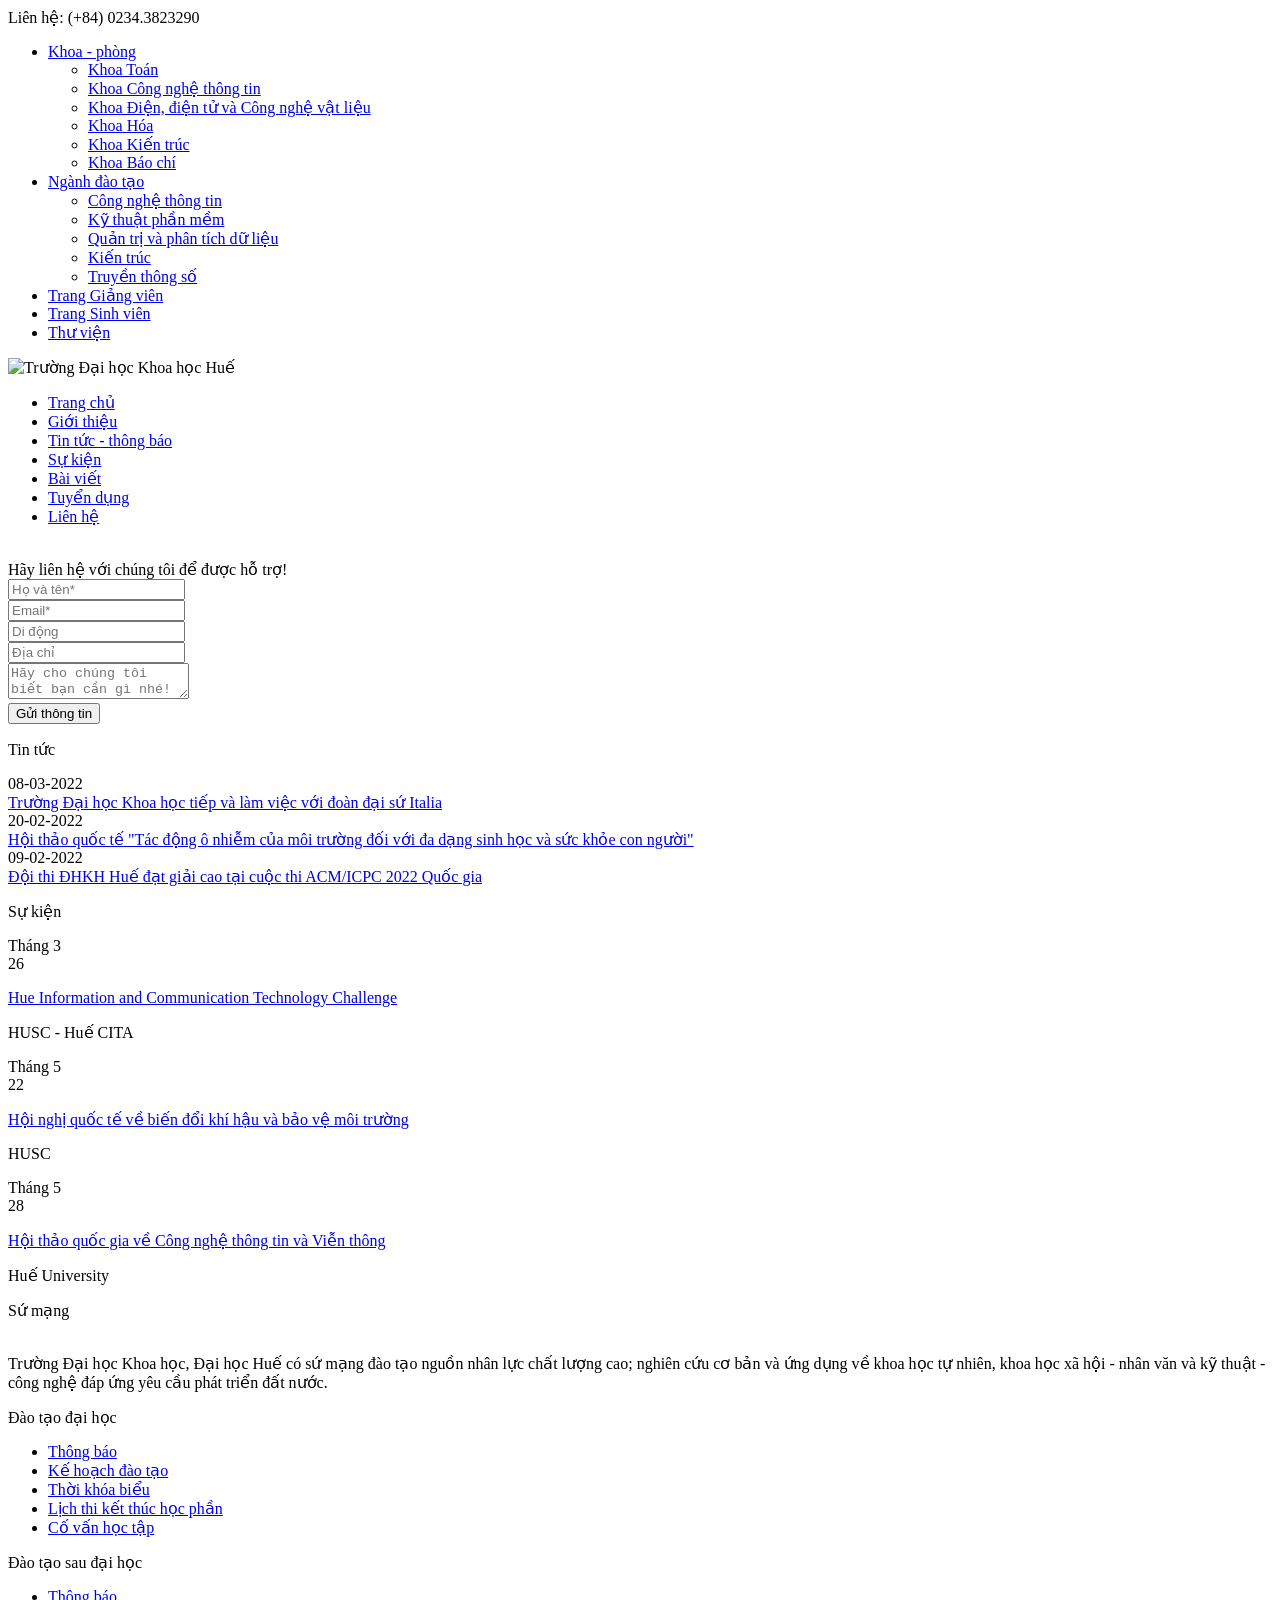
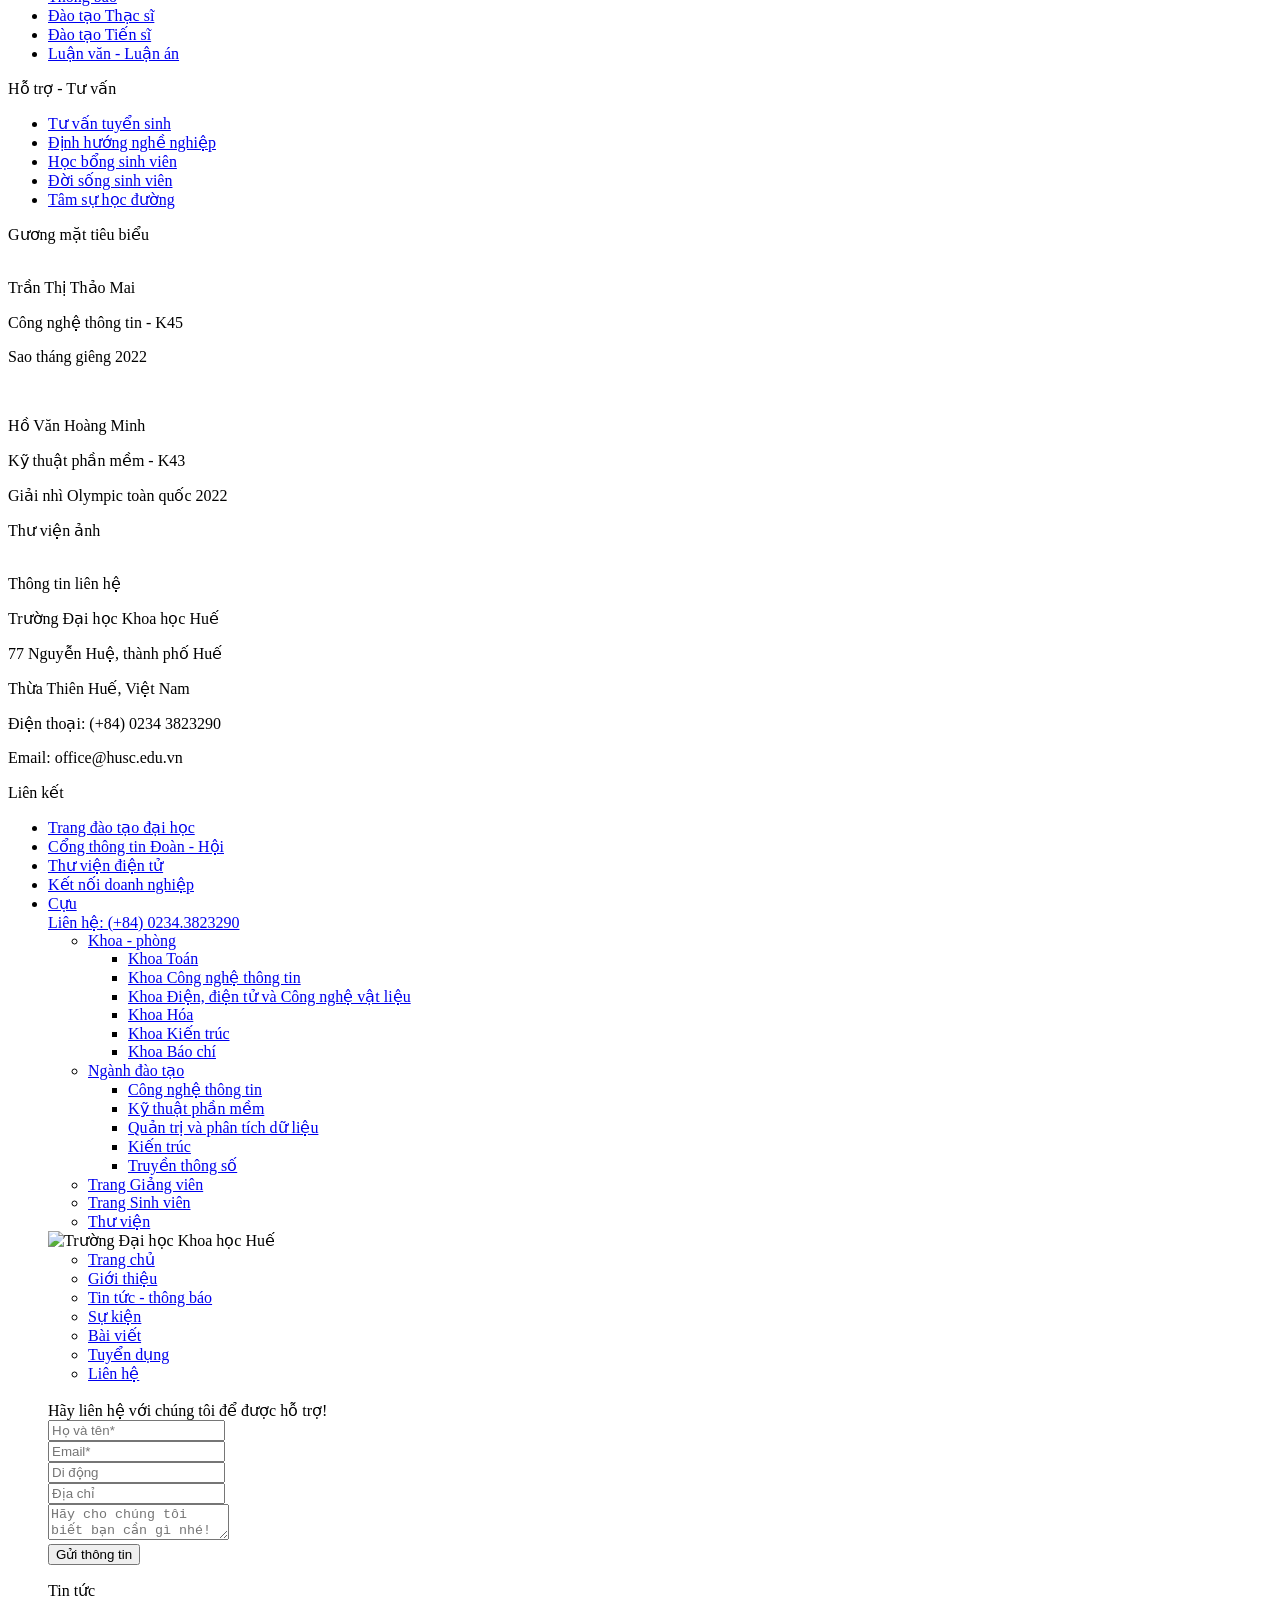
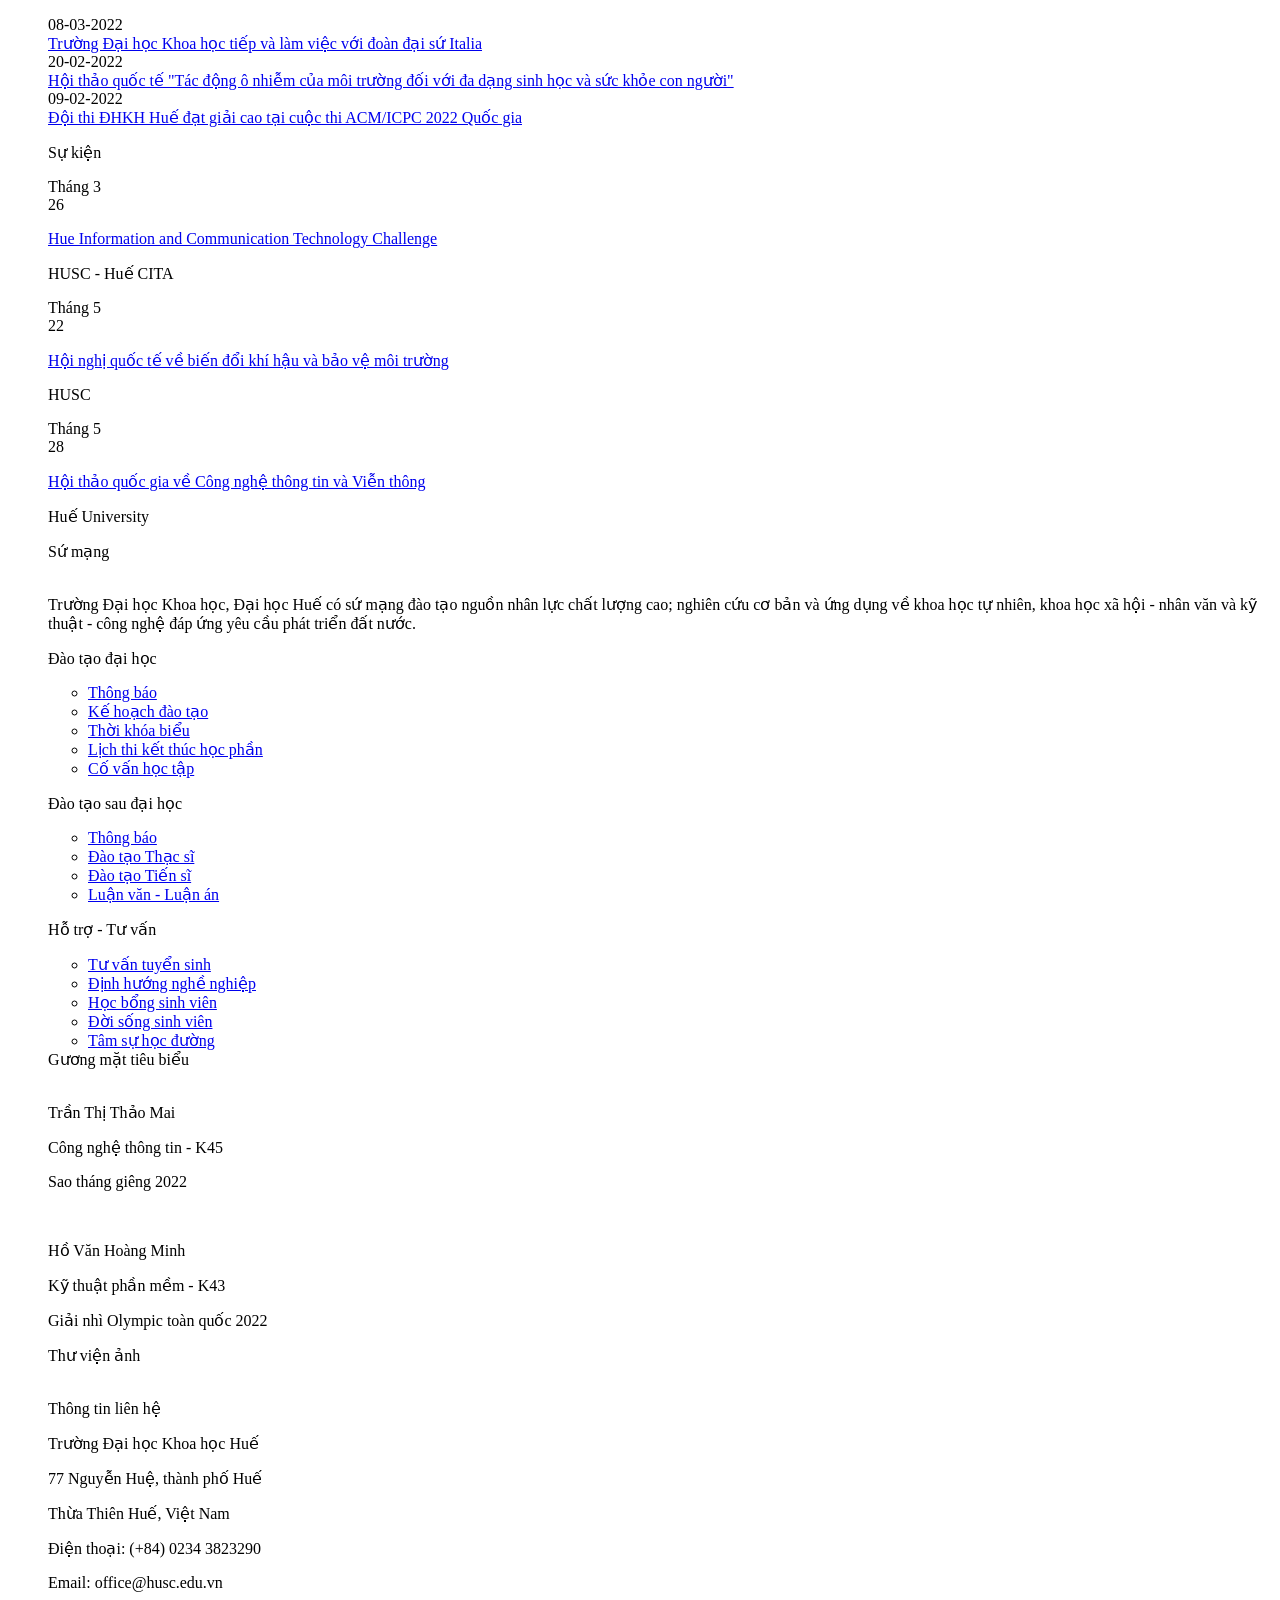
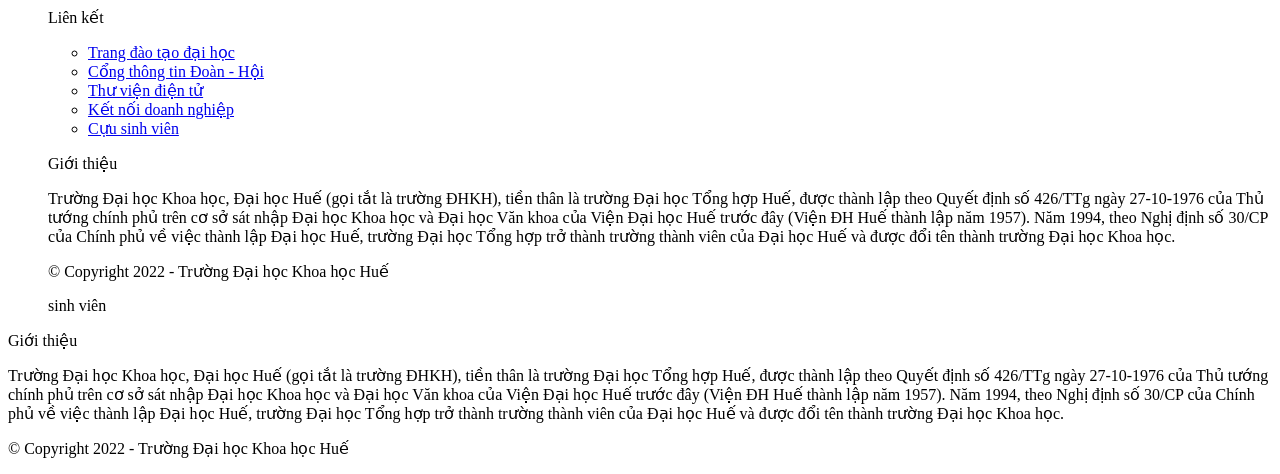
==== index.html @ 9499185e "Add files via upload" ====
<!DOCTYPE html>
<html>

<head>
    <title>Hue University of Sciences</title>
    <link rel="stylesheet" href="css/site.css">
</head>

<body>
    <!--header-->
    <header class="full-container header">
        <div class="header-top">
            <div class="container header-content">
                <div class="header-top-contact">
                    Liên hệ: (+84) 0234.3823290
                </div>
                <ul class="header-top-menu dropdown">
                    <li>
                        <a href="#">Khoa - phòng</a>
                        <ul>
                            <li><a href="#">Khoa Toán</a></li>
                            <li><a href="#">Khoa Công nghệ thông tin</a></li>
                            <li><a href="#">Khoa Điện, điện tử và Công nghệ vật liệu</a></li>
                            <li><a href="#">Khoa Hóa</a></li>
                            <li><a href="#">Khoa Kiến trúc</a></li>
                            <li><a href="#">Khoa Báo chí</a></li>
                        </ul>
                    </li>
                    <li>
                        <a href="#">Ngành đào tạo</a>
                        <ul>
                            <li><a href="#">Công nghệ thông tin</a></li>
                            <li><a href="#">Kỹ thuật phần mềm</a></li>
                            <li><a href="#">Quản trị và phân tích dữ liệu</a></li>
                            <li><a href="#">Kiến trúc</a></li>
                            <li><a href="#">Truyền thông số</a></li>
                        </ul>
                    </li>
                    <li><a href="https://teacher.husc.edu.vn" target="_blank">Trang Giảng viên</a></li>
                    <li><a href="https://student.husc.edu.vn" target="_blank">Trang Sinh viên</a></li>
                    <li><a href="#">Thư viện</a></li>
                </ul>
            </div>
        </div>
        <div class="header-bottom">
            <div class="container header-content">
                <div class="header-bottom-logo">
                    <img src="images/logo.png" alt="Trường Đại học Khoa học Huế">
                </div>
                <ul class="header-bottom-menu">
                    <li><a href="#">Trang chủ</a></li>
                    <li><a href="#">Giới thiệu</a></li>
                    <li><a href="#">Tin tức - thông báo</a></li>
                    <li><a href="#">Sự kiện</a></li>
                    <li><a href="#">Bài viết</a></li>
                    <li><a href="#">Tuyển dụng</a></li>
                    <li><a href="#">Liên hệ</a></li>
                </ul>
            </div>
        </div>
        <div class="header-banner">
            <div class="container header-banner-content">
                <div class="header-banner-image">
                    <img src="images/slide-image.png" alt="" />
                </div>
                <form class="header-banner-connect">
                    <div class="header-banner-title">
                        Hãy liên hệ với chúng tôi để được hỗ trợ!
                    </div>
                    <div>
                        <input name="FullName" type="text" placeholder="Họ và tên*" />
                    </div>
                    <div>
                        <input name="Email" type="text" placeholder="Email*" />
                    </div>
                    <div>
                        <input name="Mobile" type="text" placeholder="Di động" />
                    </div>
                    <div>
                        <input name="Address" type="text" placeholder="Địa chỉ" />
                    </div>
                    <div class="header-banner-col-1-3">
                        <textarea name="Question" placeholder="Hãy cho chúng tôi biết bạn cần gì nhé!"></textarea>
                    </div>
                    <div class="header-banner-col-1-3 text-right">
                        <button type="submit">Gửi thông tin</button>
                    </div>
                </form>
            </div>
        </div>
    </header>
    <!--/header-->

    <!--main-content-->
    <section class="container main-content">

        <!--news-->
        <div class="main-content-box">
            <p class="main-content-title line-gray-after">
                Tin tức
            </p>
            <div class="main-content-body">
                <div class="news">
                    <div class="news-time">
                        <i class="fa-regular fa-file"></i> 08-03-2022
                    </div>
                    <div class="news-title">
                        <a href="#">
                            Trường Đại học Khoa học tiếp và làm việc với đoàn đại sứ Italia
                        </a>
                    </div>
                </div>
                <div class="news">
                    <div class="news-time">
                        <i class="fa-regular fa-file"></i> 20-02-2022
                    </div>
                    <div class="news-title">
                        <a href="#">
                            Hội thảo quốc tế "Tác động ô nhiễm của môi trường đối với đa dạng sinh học và sức khỏe con
                            người"
                        </a>
                    </div>
                </div>
                <div class="news">
                    <div class="news-time">
                        <i class="fa-regular fa-file"></i> 09-02-2022
                    </div>
                    <div class="news-title">
                        <a href="#">
                            Đội thi ĐHKH Huế đạt giải cao tại cuộc thi ACM/ICPC 2022 Quốc gia
                        </a>
                    </div>
                </div>
            </div>
        </div>
        <!--/news-->

        <!--events-->
        <div class="main-content-box">
            <p class="main-content-title line-gray-after">
                Sự kiện
            </p>
            <div class="main-content-body">
                <div class="event">
                    <div class="event-time bg-gray">
                        <div class="event-month">Tháng 3</div>
                        <div class="event-day">26</div>
                    </div>
                    <div class="event-content">
                        <p class="event-title">
                            <a href="#">
                                Hue Information and Communication Technology Challenge
                            </a>
                        </p>
                        <p class="event-subtitle">
                            HUSC - Huế CITA
                        </p>
                    </div>
                </div>
                <div class="event">
                    <div class="event-time bg-orange">
                        <div class="event-month">Tháng 5</div>
                        <div class="event-day">22</div>
                    </div>
                    <div class="event-content">
                        <p class="event-title">
                            <a href="#">
                                Hội nghị quốc tế về biến đổi khí hậu và bảo vệ môi trường
                            </a>
                        </p>
                        <p class="event-subtitle">
                            HUSC
                        </p>
                    </div>
                </div>
                <div class="event">
                    <div class="event-time bg-darkblue">
                        <div class="event-month">Tháng 5</div>
                        <div class="event-day">28</div>
                    </div>
                    <div class="event-content">
                        <p class="event-title">
                            <a href="#">
                                Hội thảo quốc gia về Công nghệ thông tin và Viễn thông
                            </a>
                        </p>
                        <p class="event-subtitle">
                            Huế University
                        </p>
                    </div>
                </div>
            </div>
        </div>
        <!--/events-->

        <!-- mission-->
        <div class="main-content-box">
            <p class="main-content-title line-gray-after">
                Sứ mạng
            </p>
            <div class="main-content-body">
                <div class="mission-image">
                    <img src="images/about-us.png" alt="" />
                </div>
                <div class="mission-text">
                    Trường Đại học Khoa học, Đại học Huế có
                    sứ mạng đào tạo nguồn nhân lực chất lượng cao;
                    nghiên cứu cơ bản và ứng dụng về khoa học tự nhiên,
                    khoa học xã hội - nhân văn và kỹ thuật -
                    công nghệ đáp ứng yêu cầu phát triển đất nước.
                </div>
            </div>
        </div>
        <!--/mission-->

    </section>
    <!--/main-content-->

    <!--category-content-->
    <section class="container bg-darkblue category-content">
        <div class="category-content-box">
            <p class="category-content-title line-dark-after">
                Đào tạo đại học
            </p>
            <div class="category-content-body">
                <ul>
                    <li><a href="#">Thông báo</a></li>
                    <li><a href="#">Kế hoạch đào tạo</a></li>
                    <li><a href="#">Thời khóa biểu</a></li>
                    <li><a href="#">Lịch thi kết thúc học phần</a></li>
                    <li><a href="#">Cố vấn học tập</a></li>
                </ul>
            </div>
        </div>
        <div class="category-content-box">
            <p class="category-content-title line-dark-after">
                Đào tạo sau đại học
            </p>
            <div class="category-content-body">
                <ul>
                    <li><a href="#">Thông báo</a></li>
                    <li><a href="#">Đào tạo Thạc sĩ</a></li>
                    <li><a href="#">Đào tạo Tiến sĩ</a></li>
                    <li><a href="#">Luận văn - Luận án</a></li>
                </ul>
            </div>
        </div>
        <div class="category-content-box">
            <p class="category-content-title line-dark-after">
                Hỗ trợ - Tư vấn
            </p>
            <div class="category-content-body">
                <ul>
                    <li><a href="#">Tư vấn tuyển sinh</a></li>
                    <li><a href="#">Định hướng nghề nghiệp</a></li>
                    <li><a href="#">Học bổng sinh viên</a></li>
                    <li><a href="#">Đời sống sinh viên</a></li>
                    <li><a href="#">Tâm sự học đường</a></li>
                </ul>
            </div>
        </div>
    </section>
    <!--/category-content-->

    <!--gallery-content-->
    <section class="container gallery-content">
        <div class="gallery-content-box">
            <div class="gallery-content-title line-gray-after">
                Gương mặt tiêu biểu
            </div>
            <div class="gallery-content-body">
                <div class="gallery-person">
                    <div>
                        <img src="images/guong-mat-tieu-bieu-01.jpg" alt="">
                    </div>
                    <div>
                        <p class="gallery-person-name line-gray-after">Trần Thị Thảo Mai</p>
                        <p class="gallery-person-unit">Công nghệ thông tin - K45</p>
                        <p class="gallery-person-award">Sao tháng giêng 2022</p>
                    </div>
                </div>
                <div class="gallery-person">
                    <div>
                        <img src="images/guong-mat-tieu-bieu-02.jpg" alt="">
                    </div>
                    <div>
                        <p class="gallery-person-name line-gray-after">Hồ Văn Hoàng Minh</p>
                        <p class="gallery-person-unit">Kỹ thuật phần mềm - K43</p>
                        <p class="gallery-person-award">Giải nhì Olympic toàn quốc 2022</p>
                    </div>
                </div>
            </div>
        </div>
        <div class="gallery-content-box">
            <div class="gallery-content-title line-gray-after">
                Thư viện ảnh
            </div>
            <div class="gallery-content-body">
                <div class="gallery-photos">
                    <img src="images/image-01.jpg" alt="">
                    <img src="images/image-02.jpg" alt="">
                    <img src="images/image-03.jpg" alt="">
                    <img src="images/image-04.jpg" alt="">
                    <img src="images/image-05.jpg" alt="">
                    <img src="images/image-06.jpg" alt="">
                    <img src="images/image-07.jpg" alt="">
                    <img src="images/image-08.jpg" alt="">
                    <img src="images/image-09.jpg" alt="">
                    <img src="images/image-10.jpg" alt="">
                    <img src="images/image-11.jpg" alt="">
                    <img src="images/image-12.jpg" alt="">
                    <img src="images/image-13.jpg" alt="">
                    <img src="images/image-14.jpg" alt="">
                </div>
            </div>
        </div>
    </section>
    <!--/gallery-content-->

    <!--footer-->
    <footer class="full-container footer">
        <div class="container footer-top">
            <div>
                <p class="footer-box-title line-dark-after">
                    Thông tin liên hệ
                </p>
                <div class="footer-box-content">
                    <p class="text-bold">Trường Đại học Khoa học Huế</p>
                    <p>77 Nguyễn Huệ, thành phố Huế</p>
                    <p>Thừa Thiên Huế, Việt Nam</p>
                    <p>Điện thoại: (+84) 0234 3823290</p>
                    <p>Email: office@husc.edu.vn</p>
                </div>
            </div>
            <div>
                <p class="footer-box-title line-dark-after">
                    Liên kết
                </p>
                <div class="footer-box-content">
                    <ul>
                        <li><a href="#">Trang đào tạo đại học</a></li>
                        <li><a href="#">Cổng thông tin Đoàn - Hội</a></li>
                        <li><a href="#">Thư viện điện tử</a></li>
                        <li><a href="#">Kết nối doanh nghiệp</a></li>
                        <li><a href="#">Cựu<!DOCTYPE html>
<html>

<head>
    <title>Hue University of Sciences</title>
    <link rel="stylesheet" href="css/site.css">
</head>

<body>
    <!--header-->
    <header class="full-container header">
        <div class="header-top">
            <div class="container header-content">
                <div class="header-top-contact">
                    Liên hệ: (+84) 0234.3823290
                </div>
                <ul class="header-top-menu dropdown">
                    <li>
                        <a href="#">Khoa - phòng</a>
                        <ul>
                            <li><a href="#">Khoa Toán</a></li>
                            <li><a href="#">Khoa Công nghệ thông tin</a></li>
                            <li><a href="#">Khoa Điện, điện tử và Công nghệ vật liệu</a></li>
                            <li><a href="#">Khoa Hóa</a></li>
                            <li><a href="#">Khoa Kiến trúc</a></li>
                            <li><a href="#">Khoa Báo chí</a></li>
                        </ul>
                    </li>
                    <li>
                        <a href="#">Ngành đào tạo</a>
                        <ul>
                            <li><a href="#">Công nghệ thông tin</a></li>
                            <li><a href="#">Kỹ thuật phần mềm</a></li>
                            <li><a href="#">Quản trị và phân tích dữ liệu</a></li>
                            <li><a href="#">Kiến trúc</a></li>
                            <li><a href="#">Truyền thông số</a></li>
                        </ul>
                    </li>
                    <li><a href="https://teacher.husc.edu.vn" target="_blank">Trang Giảng viên</a></li>
                    <li><a href="https://student.husc.edu.vn" target="_blank">Trang Sinh viên</a></li>
                    <li><a href="#">Thư viện</a></li>
                </ul>
            </div>
        </div>
        <div class="header-bottom">
            <div class="container header-content">
                <div class="header-bottom-logo">
                    <img src="images/logo.png" alt="Trường Đại học Khoa học Huế">
                </div>
                <ul class="header-bottom-menu">
                    <li><a href="#">Trang chủ</a></li>
                    <li><a href="#">Giới thiệu</a></li>
                    <li><a href="#">Tin tức - thông báo</a></li>
                    <li><a href="#">Sự kiện</a></li>
                    <li><a href="#">Bài viết</a></li>
                    <li><a href="#">Tuyển dụng</a></li>
                    <li><a href="#">Liên hệ</a></li>
                </ul>
            </div>
        </div>
        <div class="header-banner">
            <div class="container header-banner-content">
                <div class="header-banner-image">
                    <img src="images/slide-image.png" alt="" />
                </div>
                <form class="header-banner-connect">
                    <div class="header-banner-title">
                        Hãy liên hệ với chúng tôi để được hỗ trợ!
                    </div>
                    <div>
                        <input name="FullName" type="text" placeholder="Họ và tên*" />
                    </div>
                    <div>
                        <input name="Email" type="text" placeholder="Email*" />
                    </div>
                    <div>
                        <input name="Mobile" type="text" placeholder="Di động" />
                    </div>
                    <div>
                        <input name="Address" type="text" placeholder="Địa chỉ" />
                    </div>
                    <div class="header-banner-col-1-3">
                        <textarea name="Question" placeholder="Hãy cho chúng tôi biết bạn cần gì nhé!"></textarea>
                    </div>
                    <div class="header-banner-col-1-3 text-right">
                        <button type="submit">Gửi thông tin</button>
                    </div>
                </form>
            </div>
        </div>
    </header>
    <!--/header-->

    <!--main-content-->
    <section class="container main-content">

        <!--news-->
        <div class="main-content-box">
            <p class="main-content-title line-gray-after">
                Tin tức
            </p>
            <div class="main-content-body">
                <div class="news">
                    <div class="news-time">
                        <i class="fa-regular fa-file"></i> 08-03-2022
                    </div>
                    <div class="news-title">
                        <a href="#">
                            Trường Đại học Khoa học tiếp và làm việc với đoàn đại sứ Italia
                        </a>
                    </div>
                </div>
                <div class="news">
                    <div class="news-time">
                        <i class="fa-regular fa-file"></i> 20-02-2022
                    </div>
                    <div class="news-title">
                        <a href="#">
                            Hội thảo quốc tế "Tác động ô nhiễm của môi trường đối với đa dạng sinh học và sức khỏe con
                            người"
                        </a>
                    </div>
                </div>
                <div class="news">
                    <div class="news-time">
                        <i class="fa-regular fa-file"></i> 09-02-2022
                    </div>
                    <div class="news-title">
                        <a href="#">
                            Đội thi ĐHKH Huế đạt giải cao tại cuộc thi ACM/ICPC 2022 Quốc gia
                        </a>
                    </div>
                </div>
            </div>
        </div>
        <!--/news-->

        <!--events-->
        <div class="main-content-box">
            <p class="main-content-title line-gray-after">
                Sự kiện
            </p>
            <div class="main-content-body">
                <div class="event">
                    <div class="event-time bg-gray">
                        <div class="event-month">Tháng 3</div>
                        <div class="event-day">26</div>
                    </div>
                    <div class="event-content">
                        <p class="event-title">
                            <a href="#">
                                Hue Information and Communication Technology Challenge
                            </a>
                        </p>
                        <p class="event-subtitle">
                            HUSC - Huế CITA
                        </p>
                    </div>
                </div>
                <div class="event">
                    <div class="event-time bg-orange">
                        <div class="event-month">Tháng 5</div>
                        <div class="event-day">22</div>
                    </div>
                    <div class="event-content">
                        <p class="event-title">
                            <a href="#">
                                Hội nghị quốc tế về biến đổi khí hậu và bảo vệ môi trường
                            </a>
                        </p>
                        <p class="event-subtitle">
                            HUSC
                        </p>
                    </div>
                </div>
                <div class="event">
                    <div class="event-time bg-darkblue">
                        <div class="event-month">Tháng 5</div>
                        <div class="event-day">28</div>
                    </div>
                    <div class="event-content">
                        <p class="event-title">
                            <a href="#">
                                Hội thảo quốc gia về Công nghệ thông tin và Viễn thông
                            </a>
                        </p>
                        <p class="event-subtitle">
                            Huế University
                        </p>
                    </div>
                </div>
            </div>
        </div>
        <!--/events-->

        <!-- mission-->
        <div class="main-content-box">
            <p class="main-content-title line-gray-after">
                Sứ mạng
            </p>
            <div class="main-content-body">
                <div class="mission-image">
                    <img src="images/about-us.png" alt="" />
                </div>
                <div class="mission-text">
                    Trường Đại học Khoa học, Đại học Huế có
                    sứ mạng đào tạo nguồn nhân lực chất lượng cao;
                    nghiên cứu cơ bản và ứng dụng về khoa học tự nhiên,
                    khoa học xã hội - nhân văn và kỹ thuật -
                    công nghệ đáp ứng yêu cầu phát triển đất nước.
                </div>
            </div>
        </div>
        <!--/mission-->

    </section>
    <!--/main-content-->

    <!--category-content-->
    <section class="container bg-darkblue category-content">
        <div class="category-content-box">
            <p class="category-content-title line-dark-after">
                Đào tạo đại học
            </p>
            <div class="category-content-body">
                <ul>
                    <li><a href="#">Thông báo</a></li>
                    <li><a href="#">Kế hoạch đào tạo</a></li>
                    <li><a href="#">Thời khóa biểu</a></li>
                    <li><a href="#">Lịch thi kết thúc học phần</a></li>
                    <li><a href="#">Cố vấn học tập</a></li>
                </ul>
            </div>
        </div>
        <div class="category-content-box">
            <p class="category-content-title line-dark-after">
                Đào tạo sau đại học
            </p>
            <div class="category-content-body">
                <ul>
                    <li><a href="#">Thông báo</a></li>
                    <li><a href="#">Đào tạo Thạc sĩ</a></li>
                    <li><a href="#">Đào tạo Tiến sĩ</a></li>
                    <li><a href="#">Luận văn - Luận án</a></li>
                </ul>
            </div>
        </div>
        <div class="category-content-box">
            <p class="category-content-title line-dark-after">
                Hỗ trợ - Tư vấn
            </p>
            <div class="category-content-body">
                <ul>
                    <li><a href="#">Tư vấn tuyển sinh</a></li>
                    <li><a href="#">Định hướng nghề nghiệp</a></li>
                    <li><a href="#">Học bổng sinh viên</a></li>
                    <li><a href="#">Đời sống sinh viên</a></li>
                    <li><a href="#">Tâm sự học đường</a></li>
                </ul>
            </div>
        </div>
    </section>
    <!--/category-content-->

    <!--gallery-content-->
    <section class="container gallery-content">
        <div class="gallery-content-box">
            <div class="gallery-content-title line-gray-after">
                Gương mặt tiêu biểu
            </div>
            <div class="gallery-content-body">
                <div class="gallery-person">
                    <div>
                        <img src="images/guong-mat-tieu-bieu-01.jpg" alt="">
                    </div>
                    <div>
                        <p class="gallery-person-name line-gray-after">Trần Thị Thảo Mai</p>
                        <p class="gallery-person-unit">Công nghệ thông tin - K45</p>
                        <p class="gallery-person-award">Sao tháng giêng 2022</p>
                    </div>
                </div>
                <div class="gallery-person">
                    <div>
                        <img src="images/guong-mat-tieu-bieu-02.jpg" alt="">
                    </div>
                    <div>
                        <p class="gallery-person-name line-gray-after">Hồ Văn Hoàng Minh</p>
                        <p class="gallery-person-unit">Kỹ thuật phần mềm - K43</p>
                        <p class="gallery-person-award">Giải nhì Olympic toàn quốc 2022</p>
                    </div>
                </div>
            </div>
        </div>
        <div class="gallery-content-box">
            <div class="gallery-content-title line-gray-after">
                Thư viện ảnh
            </div>
            <div class="gallery-content-body">
                <div class="gallery-photos">
                    <img src="images/image-01.jpg" alt="">
                    <img src="images/image-02.jpg" alt="">
                    <img src="images/image-03.jpg" alt="">
                    <img src="images/image-04.jpg" alt="">
                    <img src="images/image-05.jpg" alt="">
                    <img src="images/image-06.jpg" alt="">
                    <img src="images/image-07.jpg" alt="">
                    <img src="images/image-08.jpg" alt="">
                    <img src="images/image-09.jpg" alt="">
                    <img src="images/image-10.jpg" alt="">
                    <img src="images/image-11.jpg" alt="">
                    <img src="images/image-12.jpg" alt="">
                    <img src="images/image-13.jpg" alt="">
                    <img src="images/image-14.jpg" alt="">
                </div>
            </div>
        </div>
    </section>
    <!--/gallery-content-->

    <!--footer-->
    <footer class="full-container footer">
        <div class="container footer-top">
            <div>
                <p class="footer-box-title line-dark-after">
                    Thông tin liên hệ
                </p>
                <div class="footer-box-content">
                    <p class="text-bold">Trường Đại học Khoa học Huế</p>
                    <p>77 Nguyễn Huệ, thành phố Huế</p>
                    <p>Thừa Thiên Huế, Việt Nam</p>
                    <p>Điện thoại: (+84) 0234 3823290</p>
                    <p>Email: office@husc.edu.vn</p>
                </div>
            </div>
            <div>
                <p class="footer-box-title line-dark-after">
                    Liên kết
                </p>
                <div class="footer-box-content">
                    <ul>
                        <li><a href="#">Trang đào tạo đại học</a></li>
                        <li><a href="#">Cổng thông tin Đoàn - Hội</a></li>
                        <li><a href="#">Thư viện điện tử</a></li>
                        <li><a href="#">Kết nối doanh nghiệp</a></li>
                        <li><a href="#">Cựu sinh viên</a></li>
                    </ul>
                </div>
            </div>
            <div>
                <p class="footer-box-title line-dark-after">
                    Giới thiệu
                </p>
                <div class="footer-box-content">
                    <p>
                        Trường Đại học Khoa học, Đại học Huế (gọi tắt là trường ĐHKH), tiền thân là trường Đại học Tổng
                        hợp Huế, được thành lập theo Quyết định số 426/TTg ngày 27-10-1976 của Thủ tướng chính phủ trên
                        cơ sở sát nhập Đại học Khoa học và Đại học Văn khoa của Viện Đại học Huế trước đây (Viện ĐH Huế
                        thành lập năm 1957). Năm 1994, theo Nghị định số 30/CP của Chính phủ về việc thành lập Đại học
                        Huế, trường Đại học Tổng hợp trở thành trường thành viên của Đại học Huế và được đổi tên thành
                        trường Đại học Khoa học.
                    </p>
                </div>
            </div>
        </div>
        <div class="footer-bottom">
            <div class="container">
                <p>&copy; Copyright 2022 - Trường Đại học Khoa học Huế</p>
            </div>
        </div>
    </footer>
    <!--/footer-->

</body>

</html> sinh viên</a></li>
                    </ul>
                </div>
            </div>
            <div>
                <p class="footer-box-title line-dark-after">
                    Giới thiệu
                </p>
                <div class="footer-box-content">
                    <p>
                        Trường Đại học Khoa học, Đại học Huế (gọi tắt là trường ĐHKH), tiền thân là trường Đại học Tổng
                        hợp Huế, được thành lập theo Quyết định số 426/TTg ngày 27-10-1976 của Thủ tướng chính phủ trên
                        cơ sở sát nhập Đại học Khoa học và Đại học Văn khoa của Viện Đại học Huế trước đây (Viện ĐH Huế
                        thành lập năm 1957). Năm 1994, theo Nghị định số 30/CP của Chính phủ về việc thành lập Đại học
                        Huế, trường Đại học Tổng hợp trở thành trường thành viên của Đại học Huế và được đổi tên thành
                        trường Đại học Khoa học.
                    </p>
                </div>
            </div>
        </div>
        <div class="footer-bottom">
            <div class="container">
                <p>&copy; Copyright 2022 - Trường Đại học Khoa học Huế</p>
            </div>
        </div>
    </footer>
    <!--/footer-->

</body>

</html>
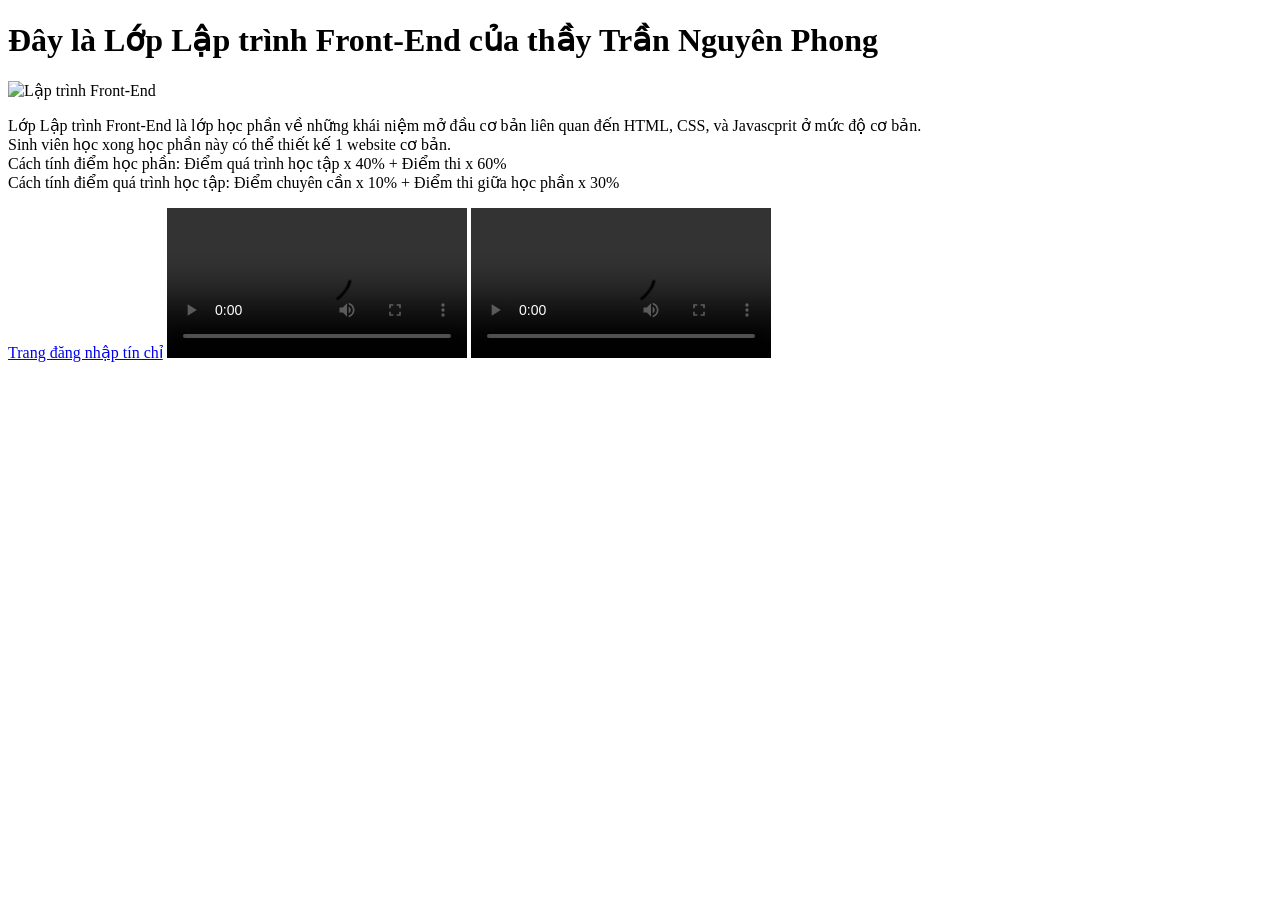
==== commit eff9267d: "Add files via upload" ====
--- a/index.html
+++ b/index.html
@@ -1,749 +1,21 @@
 <!DOCTYPE html>
-<html>
-
-<head>
-    <title>Hue University of Sciences</title>
-    <link rel="stylesheet" href="css/site.css">
-</head>
-
-<body>
-    <!--header-->
-    <header class="full-container header">
-        <div class="header-top">
-            <div class="container header-content">
-                <div class="header-top-contact">
-                    Liên hệ: (+84) 0234.3823290
-                </div>
-                <ul class="header-top-menu dropdown">
-                    <li>
-                        <a href="#">Khoa - phòng</a>
-                        <ul>
-                            <li><a href="#">Khoa Toán</a></li>
-                            <li><a href="#">Khoa Công nghệ thông tin</a></li>
-                            <li><a href="#">Khoa Điện, điện tử và Công nghệ vật liệu</a></li>
-                            <li><a href="#">Khoa Hóa</a></li>
-                            <li><a href="#">Khoa Kiến trúc</a></li>
-                            <li><a href="#">Khoa Báo chí</a></li>
-                        </ul>
-                    </li>
-                    <li>
-                        <a href="#">Ngành đào tạo</a>
-                        <ul>
-                            <li><a href="#">Công nghệ thông tin</a></li>
-                            <li><a href="#">Kỹ thuật phần mềm</a></li>
-                            <li><a href="#">Quản trị và phân tích dữ liệu</a></li>
-                            <li><a href="#">Kiến trúc</a></li>
-                            <li><a href="#">Truyền thông số</a></li>
-                        </ul>
-                    </li>
-                    <li><a href="https://teacher.husc.edu.vn" target="_blank">Trang Giảng viên</a></li>
-                    <li><a href="https://student.husc.edu.vn" target="_blank">Trang Sinh viên</a></li>
-                    <li><a href="#">Thư viện</a></li>
-                </ul>
-            </div>
-        </div>
-        <div class="header-bottom">
-            <div class="container header-content">
-                <div class="header-bottom-logo">
-                    <img src="images/logo.png" alt="Trường Đại học Khoa học Huế">
-                </div>
-                <ul class="header-bottom-menu">
-                    <li><a href="#">Trang chủ</a></li>
-                    <li><a href="#">Giới thiệu</a></li>
-                    <li><a href="#">Tin tức - thông báo</a></li>
-                    <li><a href="#">Sự kiện</a></li>
-                    <li><a href="#">Bài viết</a></li>
-                    <li><a href="#">Tuyển dụng</a></li>
-                    <li><a href="#">Liên hệ</a></li>
-                </ul>
-            </div>
-        </div>
-        <div class="header-banner">
-            <div class="container header-banner-content">
-                <div class="header-banner-image">
-                    <img src="images/slide-image.png" alt="" />
-                </div>
-                <form class="header-banner-connect">
-                    <div class="header-banner-title">
-                        Hãy liên hệ với chúng tôi để được hỗ trợ!
-                    </div>
-                    <div>
-                        <input name="FullName" type="text" placeholder="Họ và tên*" />
-                    </div>
-                    <div>
-                        <input name="Email" type="text" placeholder="Email*" />
-                    </div>
-                    <div>
-                        <input name="Mobile" type="text" placeholder="Di động" />
-                    </div>
-                    <div>
-                        <input name="Address" type="text" placeholder="Địa chỉ" />
-                    </div>
-                    <div class="header-banner-col-1-3">
-                        <textarea name="Question" placeholder="Hãy cho chúng tôi biết bạn cần gì nhé!"></textarea>
-                    </div>
-                    <div class="header-banner-col-1-3 text-right">
-                        <button type="submit">Gửi thông tin</button>
-                    </div>
-                </form>
-            </div>
-        </div>
-    </header>
-    <!--/header-->
-
-    <!--main-content-->
-    <section class="container main-content">
-
-        <!--news-->
-        <div class="main-content-box">
-            <p class="main-content-title line-gray-after">
-                Tin tức
-            </p>
-            <div class="main-content-body">
-                <div class="news">
-                    <div class="news-time">
-                        <i class="fa-regular fa-file"></i> 08-03-2022
-                    </div>
-                    <div class="news-title">
-                        <a href="#">
-                            Trường Đại học Khoa học tiếp và làm việc với đoàn đại sứ Italia
-                        </a>
-                    </div>
-                </div>
-                <div class="news">
-                    <div class="news-time">
-                        <i class="fa-regular fa-file"></i> 20-02-2022
-                    </div>
-                    <div class="news-title">
-                        <a href="#">
-                            Hội thảo quốc tế "Tác động ô nhiễm của môi trường đối với đa dạng sinh học và sức khỏe con
-                            người"
-                        </a>
-                    </div>
-                </div>
-                <div class="news">
-                    <div class="news-time">
-                        <i class="fa-regular fa-file"></i> 09-02-2022
-                    </div>
-                    <div class="news-title">
-                        <a href="#">
-                            Đội thi ĐHKH Huế đạt giải cao tại cuộc thi ACM/ICPC 2022 Quốc gia
-                        </a>
-                    </div>
-                </div>
-            </div>
-        </div>
-        <!--/news-->
-
-        <!--events-->
-        <div class="main-content-box">
-            <p class="main-content-title line-gray-after">
-                Sự kiện
-            </p>
-            <div class="main-content-body">
-                <div class="event">
-                    <div class="event-time bg-gray">
-                        <div class="event-month">Tháng 3</div>
-                        <div class="event-day">26</div>
-                    </div>
-                    <div class="event-content">
-                        <p class="event-title">
-                            <a href="#">
-                                Hue Information and Communication Technology Challenge
-                            </a>
-                        </p>
-                        <p class="event-subtitle">
-                            HUSC - Huế CITA
-                        </p>
-                    </div>
-                </div>
-                <div class="event">
-                    <div class="event-time bg-orange">
-                        <div class="event-month">Tháng 5</div>
-                        <div class="event-day">22</div>
-                    </div>
-                    <div class="event-content">
-                        <p class="event-title">
-                            <a href="#">
-                                Hội nghị quốc tế về biến đổi khí hậu và bảo vệ môi trường
-                            </a>
-                        </p>
-                        <p class="event-subtitle">
-                            HUSC
-                        </p>
-                    </div>
-                </div>
-                <div class="event">
-                    <div class="event-time bg-darkblue">
-                        <div class="event-month">Tháng 5</div>
-                        <div class="event-day">28</div>
-                    </div>
-                    <div class="event-content">
-                        <p class="event-title">
-                            <a href="#">
-                                Hội thảo quốc gia về Công nghệ thông tin và Viễn thông
-                            </a>
-                        </p>
-                        <p class="event-subtitle">
-                            Huế University
-                        </p>
-                    </div>
-                </div>
-            </div>
-        </div>
-        <!--/events-->
-
-        <!-- mission-->
-        <div class="main-content-box">
-            <p class="main-content-title line-gray-after">
-                Sứ mạng
-            </p>
-            <div class="main-content-body">
-                <div class="mission-image">
-                    <img src="images/about-us.png" alt="" />
-                </div>
-                <div class="mission-text">
-                    Trường Đại học Khoa học, Đại học Huế có
-                    sứ mạng đào tạo nguồn nhân lực chất lượng cao;
-                    nghiên cứu cơ bản và ứng dụng về khoa học tự nhiên,
-                    khoa học xã hội - nhân văn và kỹ thuật -
-                    công nghệ đáp ứng yêu cầu phát triển đất nước.
-                </div>
-            </div>
-        </div>
-        <!--/mission-->
-
-    </section>
-    <!--/main-content-->
-
-    <!--category-content-->
-    <section class="container bg-darkblue category-content">
-        <div class="category-content-box">
-            <p class="category-content-title line-dark-after">
-                Đào tạo đại học
-            </p>
-            <div class="category-content-body">
-                <ul>
-                    <li><a href="#">Thông báo</a></li>
-                    <li><a href="#">Kế hoạch đào tạo</a></li>
-                    <li><a href="#">Thời khóa biểu</a></li>
-                    <li><a href="#">Lịch thi kết thúc học phần</a></li>
-                    <li><a href="#">Cố vấn học tập</a></li>
-                </ul>
-            </div>
-        </div>
-        <div class="category-content-box">
-            <p class="category-content-title line-dark-after">
-                Đào tạo sau đại học
-            </p>
-            <div class="category-content-body">
-                <ul>
-                    <li><a href="#">Thông báo</a></li>
-                    <li><a href="#">Đào tạo Thạc sĩ</a></li>
-                    <li><a href="#">Đào tạo Tiến sĩ</a></li>
-                    <li><a href="#">Luận văn - Luận án</a></li>
-                </ul>
-            </div>
-        </div>
-        <div class="category-content-box">
-            <p class="category-content-title line-dark-after">
-                Hỗ trợ - Tư vấn
-            </p>
-            <div class="category-content-body">
-                <ul>
-                    <li><a href="#">Tư vấn tuyển sinh</a></li>
-                    <li><a href="#">Định hướng nghề nghiệp</a></li>
-                    <li><a href="#">Học bổng sinh viên</a></li>
-                    <li><a href="#">Đời sống sinh viên</a></li>
-                    <li><a href="#">Tâm sự học đường</a></li>
-                </ul>
-            </div>
-        </div>
-    </section>
-    <!--/category-content-->
-
-    <!--gallery-content-->
-    <section class="container gallery-content">
-        <div class="gallery-content-box">
-            <div class="gallery-content-title line-gray-after">
-                Gương mặt tiêu biểu
-            </div>
-            <div class="gallery-content-body">
-                <div class="gallery-person">
-                    <div>
-                        <img src="images/guong-mat-tieu-bieu-01.jpg" alt="">
-                    </div>
-                    <div>
-                        <p class="gallery-person-name line-gray-after">Trần Thị Thảo Mai</p>
-                        <p class="gallery-person-unit">Công nghệ thông tin - K45</p>
-                        <p class="gallery-person-award">Sao tháng giêng 2022</p>
-                    </div>
-                </div>
-                <div class="gallery-person">
-                    <div>
-                        <img src="images/guong-mat-tieu-bieu-02.jpg" alt="">
-                    </div>
-                    <div>
-                        <p class="gallery-person-name line-gray-after">Hồ Văn Hoàng Minh</p>
-                        <p class="gallery-person-unit">Kỹ thuật phần mềm - K43</p>
-                        <p class="gallery-person-award">Giải nhì Olympic toàn quốc 2022</p>
-                    </div>
-                </div>
-            </div>
-        </div>
-        <div class="gallery-content-box">
-            <div class="gallery-content-title line-gray-after">
-                Thư viện ảnh
-            </div>
-            <div class="gallery-content-body">
-                <div class="gallery-photos">
-                    <img src="images/image-01.jpg" alt="">
-                    <img src="images/image-02.jpg" alt="">
-                    <img src="images/image-03.jpg" alt="">
-                    <img src="images/image-04.jpg" alt="">
-                    <img src="images/image-05.jpg" alt="">
-                    <img src="images/image-06.jpg" alt="">
-                    <img src="images/image-07.jpg" alt="">
-                    <img src="images/image-08.jpg" alt="">
-                    <img src="images/image-09.jpg" alt="">
-                    <img src="images/image-10.jpg" alt="">
-                    <img src="images/image-11.jpg" alt="">
-                    <img src="images/image-12.jpg" alt="">
-                    <img src="images/image-13.jpg" alt="">
-                    <img src="images/image-14.jpg" alt="">
-                </div>
-            </div>
-        </div>
-    </section>
-    <!--/gallery-content-->
-
-    <!--footer-->
-    <footer class="full-container footer">
-        <div class="container footer-top">
-            <div>
-                <p class="footer-box-title line-dark-after">
-                    Thông tin liên hệ
-                </p>
-                <div class="footer-box-content">
-                    <p class="text-bold">Trường Đại học Khoa học Huế</p>
-                    <p>77 Nguyễn Huệ, thành phố Huế</p>
-                    <p>Thừa Thiên Huế, Việt Nam</p>
-                    <p>Điện thoại: (+84) 0234 3823290</p>
-                    <p>Email: office@husc.edu.vn</p>
-                </div>
-            </div>
-            <div>
-                <p class="footer-box-title line-dark-after">
-                    Liên kết
-                </p>
-                <div class="footer-box-content">
-                    <ul>
-                        <li><a href="#">Trang đào tạo đại học</a></li>
-                        <li><a href="#">Cổng thông tin Đoàn - Hội</a></li>
-                        <li><a href="#">Thư viện điện tử</a></li>
-                        <li><a href="#">Kết nối doanh nghiệp</a></li>
-                        <li><a href="#">Cựu<!DOCTYPE html>
-<html>
-
-<head>
-    <title>Hue University of Sciences</title>
-    <link rel="stylesheet" href="css/site.css">
-</head>
-
-<body>
-    <!--header-->
-    <header class="full-container header">
-        <div class="header-top">
-            <div class="container header-content">
-                <div class="header-top-contact">
-                    Liên hệ: (+84) 0234.3823290
-                </div>
-                <ul class="header-top-menu dropdown">
-                    <li>
-                        <a href="#">Khoa - phòng</a>
-                        <ul>
-                            <li><a href="#">Khoa Toán</a></li>
-                            <li><a href="#">Khoa Công nghệ thông tin</a></li>
-                            <li><a href="#">Khoa Điện, điện tử và Công nghệ vật liệu</a></li>
-                            <li><a href="#">Khoa Hóa</a></li>
-                            <li><a href="#">Khoa Kiến trúc</a></li>
-                            <li><a href="#">Khoa Báo chí</a></li>
-                        </ul>
-                    </li>
-                    <li>
-                        <a href="#">Ngành đào tạo</a>
-                        <ul>
-                            <li><a href="#">Công nghệ thông tin</a></li>
-                            <li><a href="#">Kỹ thuật phần mềm</a></li>
-                            <li><a href="#">Quản trị và phân tích dữ liệu</a></li>
-                            <li><a href="#">Kiến trúc</a></li>
-                            <li><a href="#">Truyền thông số</a></li>
-                        </ul>
-                    </li>
-                    <li><a href="https://teacher.husc.edu.vn" target="_blank">Trang Giảng viên</a></li>
-                    <li><a href="https://student.husc.edu.vn" target="_blank">Trang Sinh viên</a></li>
-                    <li><a href="#">Thư viện</a></li>
-                </ul>
-            </div>
-        </div>
-        <div class="header-bottom">
-            <div class="container header-content">
-                <div class="header-bottom-logo">
-                    <img src="images/logo.png" alt="Trường Đại học Khoa học Huế">
-                </div>
-                <ul class="header-bottom-menu">
-                    <li><a href="#">Trang chủ</a></li>
-                    <li><a href="#">Giới thiệu</a></li>
-                    <li><a href="#">Tin tức - thông báo</a></li>
-                    <li><a href="#">Sự kiện</a></li>
-                    <li><a href="#">Bài viết</a></li>
-                    <li><a href="#">Tuyển dụng</a></li>
-                    <li><a href="#">Liên hệ</a></li>
-                </ul>
-            </div>
-        </div>
-        <div class="header-banner">
-            <div class="container header-banner-content">
-                <div class="header-banner-image">
-                    <img src="images/slide-image.png" alt="" />
-                </div>
-                <form class="header-banner-connect">
-                    <div class="header-banner-title">
-                        Hãy liên hệ với chúng tôi để được hỗ trợ!
-                    </div>
-                    <div>
-                        <input name="FullName" type="text" placeholder="Họ và tên*" />
-                    </div>
-                    <div>
-                        <input name="Email" type="text" placeholder="Email*" />
-                    </div>
-                    <div>
-                        <input name="Mobile" type="text" placeholder="Di động" />
-                    </div>
-                    <div>
-                        <input name="Address" type="text" placeholder="Địa chỉ" />
-                    </div>
-                    <div class="header-banner-col-1-3">
-                        <textarea name="Question" placeholder="Hãy cho chúng tôi biết bạn cần gì nhé!"></textarea>
-                    </div>
-                    <div class="header-banner-col-1-3 text-right">
-                        <button type="submit">Gửi thông tin</button>
-                    </div>
-                </form>
-            </div>
-        </div>
-    </header>
-    <!--/header-->
-
-    <!--main-content-->
-    <section class="container main-content">
-
-        <!--news-->
-        <div class="main-content-box">
-            <p class="main-content-title line-gray-after">
-                Tin tức
-            </p>
-            <div class="main-content-body">
-                <div class="news">
-                    <div class="news-time">
-                        <i class="fa-regular fa-file"></i> 08-03-2022
-                    </div>
-                    <div class="news-title">
-                        <a href="#">
-                            Trường Đại học Khoa học tiếp và làm việc với đoàn đại sứ Italia
-                        </a>
-                    </div>
-                </div>
-                <div class="news">
-                    <div class="news-time">
-                        <i class="fa-regular fa-file"></i> 20-02-2022
-                    </div>
-                    <div class="news-title">
-                        <a href="#">
-                            Hội thảo quốc tế "Tác động ô nhiễm của môi trường đối với đa dạng sinh học và sức khỏe con
-                            người"
-                        </a>
-                    </div>
-                </div>
-                <div class="news">
-                    <div class="news-time">
-                        <i class="fa-regular fa-file"></i> 09-02-2022
-                    </div>
-                    <div class="news-title">
-                        <a href="#">
-                            Đội thi ĐHKH Huế đạt giải cao tại cuộc thi ACM/ICPC 2022 Quốc gia
-                        </a>
-                    </div>
-                </div>
-            </div>
-        </div>
-        <!--/news-->
-
-        <!--events-->
-        <div class="main-content-box">
-            <p class="main-content-title line-gray-after">
-                Sự kiện
-            </p>
-            <div class="main-content-body">
-                <div class="event">
-                    <div class="event-time bg-gray">
-                        <div class="event-month">Tháng 3</div>
-                        <div class="event-day">26</div>
-                    </div>
-                    <div class="event-content">
-                        <p class="event-title">
-                            <a href="#">
-                                Hue Information and Communication Technology Challenge
-                            </a>
-                        </p>
-                        <p class="event-subtitle">
-                            HUSC - Huế CITA
-                        </p>
-                    </div>
-                </div>
-                <div class="event">
-                    <div class="event-time bg-orange">
-                        <div class="event-month">Tháng 5</div>
-                        <div class="event-day">22</div>
-                    </div>
-                    <div class="event-content">
-                        <p class="event-title">
-                            <a href="#">
-                                Hội nghị quốc tế về biến đổi khí hậu và bảo vệ môi trường
-                            </a>
-                        </p>
-                        <p class="event-subtitle">
-                            HUSC
-                        </p>
-                    </div>
-                </div>
-                <div class="event">
-                    <div class="event-time bg-darkblue">
-                        <div class="event-month">Tháng 5</div>
-                        <div class="event-day">28</div>
-                    </div>
-                    <div class="event-content">
-                        <p class="event-title">
-                            <a href="#">
-                                Hội thảo quốc gia về Công nghệ thông tin và Viễn thông
-                            </a>
-                        </p>
-                        <p class="event-subtitle">
-                            Huế University
-                        </p>
-                    </div>
-                </div>
-            </div>
-        </div>
-        <!--/events-->
-
-        <!-- mission-->
-        <div class="main-content-box">
-            <p class="main-content-title line-gray-after">
-                Sứ mạng
-            </p>
-            <div class="main-content-body">
-                <div class="mission-image">
-                    <img src="images/about-us.png" alt="" />
-                </div>
-                <div class="mission-text">
-                    Trường Đại học Khoa học, Đại học Huế có
-                    sứ mạng đào tạo nguồn nhân lực chất lượng cao;
-                    nghiên cứu cơ bản và ứng dụng về khoa học tự nhiên,
-                    khoa học xã hội - nhân văn và kỹ thuật -
-                    công nghệ đáp ứng yêu cầu phát triển đất nước.
-                </div>
-            </div>
-        </div>
-        <!--/mission-->
-
-    </section>
-    <!--/main-content-->
-
-    <!--category-content-->
-    <section class="container bg-darkblue category-content">
-        <div class="category-content-box">
-            <p class="category-content-title line-dark-after">
-                Đào tạo đại học
-            </p>
-            <div class="category-content-body">
-                <ul>
-                    <li><a href="#">Thông báo</a></li>
-                    <li><a href="#">Kế hoạch đào tạo</a></li>
-                    <li><a href="#">Thời khóa biểu</a></li>
-                    <li><a href="#">Lịch thi kết thúc học phần</a></li>
-                    <li><a href="#">Cố vấn học tập</a></li>
-                </ul>
-            </div>
-        </div>
-        <div class="category-content-box">
-            <p class="category-content-title line-dark-after">
-                Đào tạo sau đại học
-            </p>
-            <div class="category-content-body">
-                <ul>
-                    <li><a href="#">Thông báo</a></li>
-                    <li><a href="#">Đào tạo Thạc sĩ</a></li>
-                    <li><a href="#">Đào tạo Tiến sĩ</a></li>
-                    <li><a href="#">Luận văn - Luận án</a></li>
-                </ul>
-            </div>
-        </div>
-        <div class="category-content-box">
-            <p class="category-content-title line-dark-after">
-                Hỗ trợ - Tư vấn
-            </p>
-            <div class="category-content-body">
-                <ul>
-                    <li><a href="#">Tư vấn tuyển sinh</a></li>
-                    <li><a href="#">Định hướng nghề nghiệp</a></li>
-                    <li><a href="#">Học bổng sinh viên</a></li>
-                    <li><a href="#">Đời sống sinh viên</a></li>
-                    <li><a href="#">Tâm sự học đường</a></li>
-                </ul>
-            </div>
-        </div>
-    </section>
-    <!--/category-content-->
-
-    <!--gallery-content-->
-    <section class="container gallery-content">
-        <div class="gallery-content-box">
-            <div class="gallery-content-title line-gray-after">
-                Gương mặt tiêu biểu
-            </div>
-            <div class="gallery-content-body">
-                <div class="gallery-person">
-                    <div>
-                        <img src="images/guong-mat-tieu-bieu-01.jpg" alt="">
-                    </div>
-                    <div>
-                        <p class="gallery-person-name line-gray-after">Trần Thị Thảo Mai</p>
-                        <p class="gallery-person-unit">Công nghệ thông tin - K45</p>
-                        <p class="gallery-person-award">Sao tháng giêng 2022</p>
-                    </div>
-                </div>
-                <div class="gallery-person">
-                    <div>
-                        <img src="images/guong-mat-tieu-bieu-02.jpg" alt="">
-                    </div>
-                    <div>
-                        <p class="gallery-person-name line-gray-after">Hồ Văn Hoàng Minh</p>
-                        <p class="gallery-person-unit">Kỹ thuật phần mềm - K43</p>
-                        <p class="gallery-person-award">Giải nhì Olympic toàn quốc 2022</p>
-                    </div>
-                </div>
-            </div>
-        </div>
-        <div class="gallery-content-box">
-            <div class="gallery-content-title line-gray-after">
-                Thư viện ảnh
-            </div>
-            <div class="gallery-content-body">
-                <div class="gallery-photos">
-                    <img src="images/image-01.jpg" alt="">
-                    <img src="images/image-02.jpg" alt="">
-                    <img src="images/image-03.jpg" alt="">
-                    <img src="images/image-04.jpg" alt="">
-                    <img src="images/image-05.jpg" alt="">
-                    <img src="images/image-06.jpg" alt="">
-                    <img src="images/image-07.jpg" alt="">
-                    <img src="images/image-08.jpg" alt="">
-                    <img src="images/image-09.jpg" alt="">
-                    <img src="images/image-10.jpg" alt="">
-                    <img src="images/image-11.jpg" alt="">
-                    <img src="images/image-12.jpg" alt="">
-                    <img src="images/image-13.jpg" alt="">
-                    <img src="images/image-14.jpg" alt="">
-                </div>
-            </div>
-        </div>
-    </section>
-    <!--/gallery-content-->
-
-    <!--footer-->
-    <footer class="full-container footer">
-        <div class="container footer-top">
-            <div>
-                <p class="footer-box-title line-dark-after">
-                    Thông tin liên hệ
-                </p>
-                <div class="footer-box-content">
-                    <p class="text-bold">Trường Đại học Khoa học Huế</p>
-                    <p>77 Nguyễn Huệ, thành phố Huế</p>
-                    <p>Thừa Thiên Huế, Việt Nam</p>
-                    <p>Điện thoại: (+84) 0234 3823290</p>
-                    <p>Email: office@husc.edu.vn</p>
-                </div>
-            </div>
-            <div>
-                <p class="footer-box-title line-dark-after">
-                    Liên kết
-                </p>
-                <div class="footer-box-content">
-                    <ul>
-                        <li><a href="#">Trang đào tạo đại học</a></li>
-                        <li><a href="#">Cổng thông tin Đoàn - Hội</a></li>
-                        <li><a href="#">Thư viện điện tử</a></li>
-                        <li><a href="#">Kết nối doanh nghiệp</a></li>
-                        <li><a href="#">Cựu sinh viên</a></li>
-                    </ul>
-                </div>
-            </div>
-            <div>
-                <p class="footer-box-title line-dark-after">
-                    Giới thiệu
-                </p>
-                <div class="footer-box-content">
-                    <p>
-                        Trường Đại học Khoa học, Đại học Huế (gọi tắt là trường ĐHKH), tiền thân là trường Đại học Tổng
-                        hợp Huế, được thành lập theo Quyết định số 426/TTg ngày 27-10-1976 của Thủ tướng chính phủ trên
-                        cơ sở sát nhập Đại học Khoa học và Đại học Văn khoa của Viện Đại học Huế trước đây (Viện ĐH Huế
-                        thành lập năm 1957). Năm 1994, theo Nghị định số 30/CP của Chính phủ về việc thành lập Đại học
-                        Huế, trường Đại học Tổng hợp trở thành trường thành viên của Đại học Huế và được đổi tên thành
-                        trường Đại học Khoa học.
-                    </p>
-                </div>
-            </div>
-        </div>
-        <div class="footer-bottom">
-            <div class="container">
-                <p>&copy; Copyright 2022 - Trường Đại học Khoa học Huế</p>
-            </div>
-        </div>
-    </footer>
-    <!--/footer-->
-
-</body>
-
-</html> sinh viên</a></li>
-                    </ul>
-                </div>
-            </div>
-            <div>
-                <p class="footer-box-title line-dark-after">
-                    Giới thiệu
-                </p>
-                <div class="footer-box-content">
-                    <p>
-                        Trường Đại học Khoa học, Đại học Huế (gọi tắt là trường ĐHKH), tiền thân là trường Đại học Tổng
-                        hợp Huế, được thành lập theo Quyết định số 426/TTg ngày 27-10-1976 của Thủ tướng chính phủ trên
-                        cơ sở sát nhập Đại học Khoa học và Đại học Văn khoa của Viện Đại học Huế trước đây (Viện ĐH Huế
-                        thành lập năm 1957). Năm 1994, theo Nghị định số 30/CP của Chính phủ về việc thành lập Đại học
-                        Huế, trường Đại học Tổng hợp trở thành trường thành viên của Đại học Huế và được đổi tên thành
-                        trường Đại học Khoa học.
-                    </p>
-                </div>
-            </div>
-        </div>
-        <div class="footer-bottom">
-            <div class="container">
-                <p>&copy; Copyright 2022 - Trường Đại học Khoa học Huế</p>
-            </div>
-        </div>
-    </footer>
-    <!--/footer-->
-
-</body>
-
-</html>+<html lang="vn">
+    <head>
+        <link rel="stylesheet" href="/css/style.css">
+        <meta charset="utf8">
+        <title>Lớp CNTT K49A</title>
+        <h1 class="abcxyz">Đây là Lớp Lập trình Front-End của thầy Trần Nguyên Phong</h1>
+        <img src="image/1.jfif" alt="Lập trình Front-End">
+        <p id="def">Lớp Lập trình Front-End là lớp học phần về những khái niệm mở đầu cơ bản liên quan đến HTML, CSS, và Javascprit ở mức độ cơ bản.
+            <br>
+            Sinh viên học xong học phần này có thể thiết kế 1 website cơ bản.
+            <br>
+            Cách tính điểm học phần: Điểm quá trình học tập x 40% + Điểm thi x 60%
+            <br>
+            Cách tính điểm quá trình học tập: Điểm chuyên cần x 10% + Điểm thi giữa học phần x 30%
+        </p>
+        <a href="https://student.husc.edu.vn/Account/Login">Trang đăng nhập tín chỉ</a>
+        <video controls src="video/meme.mp4"></video>
+        <video controls src="video/meme2.mp4"></video>
+    </head>
+</html>
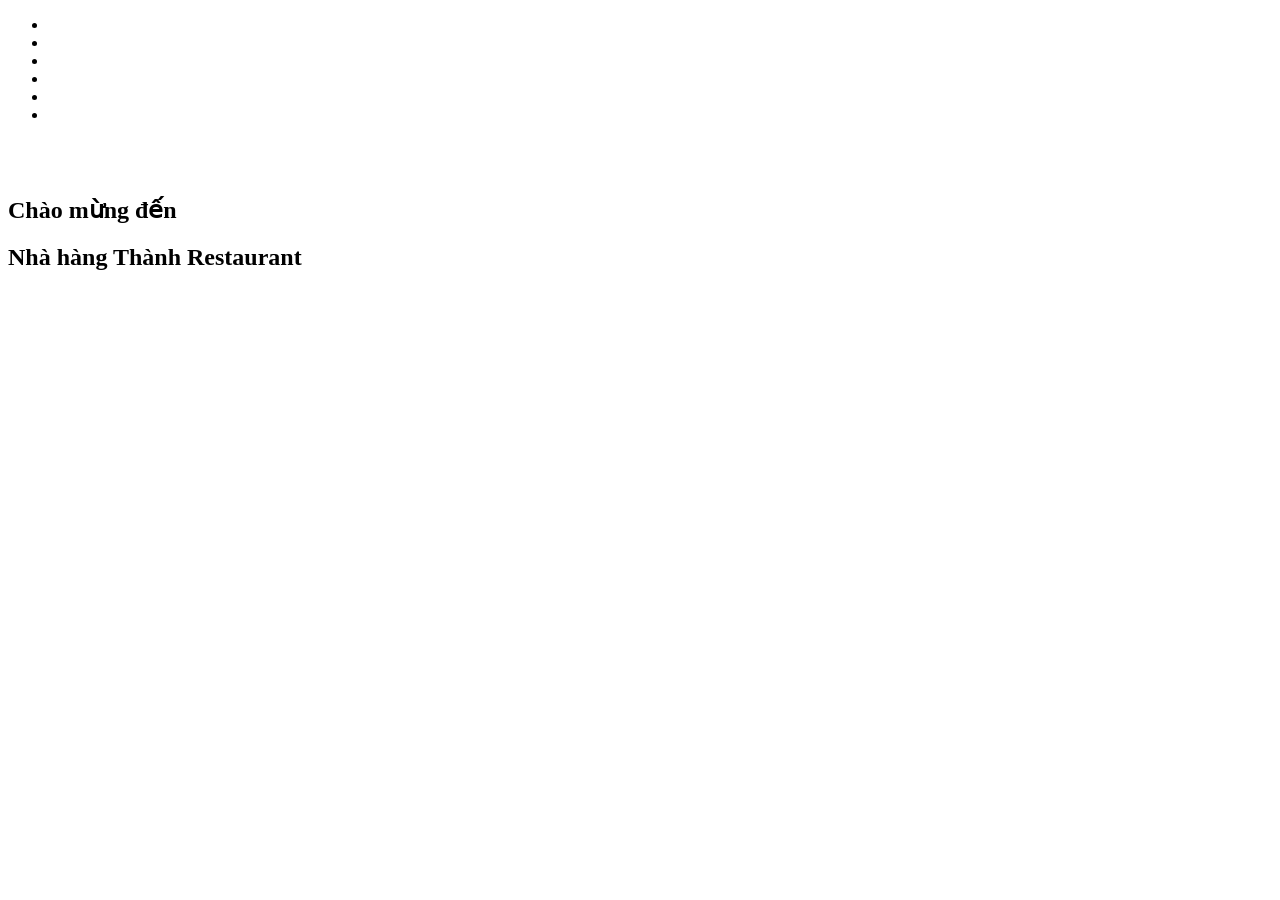
==== commit e6cac7f8: "Add files via upload" ====
--- a/index.html
+++ b/index.html
@@ -1,21 +1,42 @@
 <!DOCTYPE html>
-<html lang="vn">
-    <head>
-        <link rel="stylesheet" href="/css/style.css">
-        <meta charset="utf8">
-        <title>Lớp CNTT K49A</title>
-        <h1 class="abcxyz">Đây là Lớp Lập trình Front-End của thầy Trần Nguyên Phong</h1>
-        <img src="image/1.jfif" alt="Lập trình Front-End">
-        <p id="def">Lớp Lập trình Front-End là lớp học phần về những khái niệm mở đầu cơ bản liên quan đến HTML, CSS, và Javascprit ở mức độ cơ bản.
-            <br>
-            Sinh viên học xong học phần này có thể thiết kế 1 website cơ bản.
-            <br>
-            Cách tính điểm học phần: Điểm quá trình học tập x 40% + Điểm thi x 60%
-            <br>
-            Cách tính điểm quá trình học tập: Điểm chuyên cần x 10% + Điểm thi giữa học phần x 30%
-        </p>
-        <a href="https://student.husc.edu.vn/Account/Login">Trang đăng nhập tín chỉ</a>
-        <video controls src="video/meme.mp4"></video>
-        <video controls src="video/meme2.mp4"></video>
-    </head>
-</html>
+<html lang="en">
+<head>
+    <meta charset="UTF-8">
+    <meta name="viewport" content="width=device-width, initial-scale=1.0">
+    <title>Nhà hàng Thành Restaurant</title>
+</head>
+<body>
+    <div class="header">
+        <div class="menu">
+            <ul>
+                <li class="name"></li>
+                <li class="name"></li>
+                <li class="name"></li>
+                <li class="name"></li>
+                <li class="name"></li>
+                <li class="name"></li>
+            </ul>
+        </div>
+        <div class="logo">
+            <img src="" alt="">
+        </div>
+    </div>
+    <div class="content">
+        <div class="content1">
+            <img src="" alt="">
+            <img src="" alt="">
+            <h2>Chào mừng đến</h2>
+            <h2>Nhà hàng Thành Restaurant</h2>
+        </div>
+        <div class="content2">
+
+        </div>
+        <div class="content3">
+
+        </div>
+    </div>
+    <div class="footer">
+
+    </div>
+</body>
+</html>
